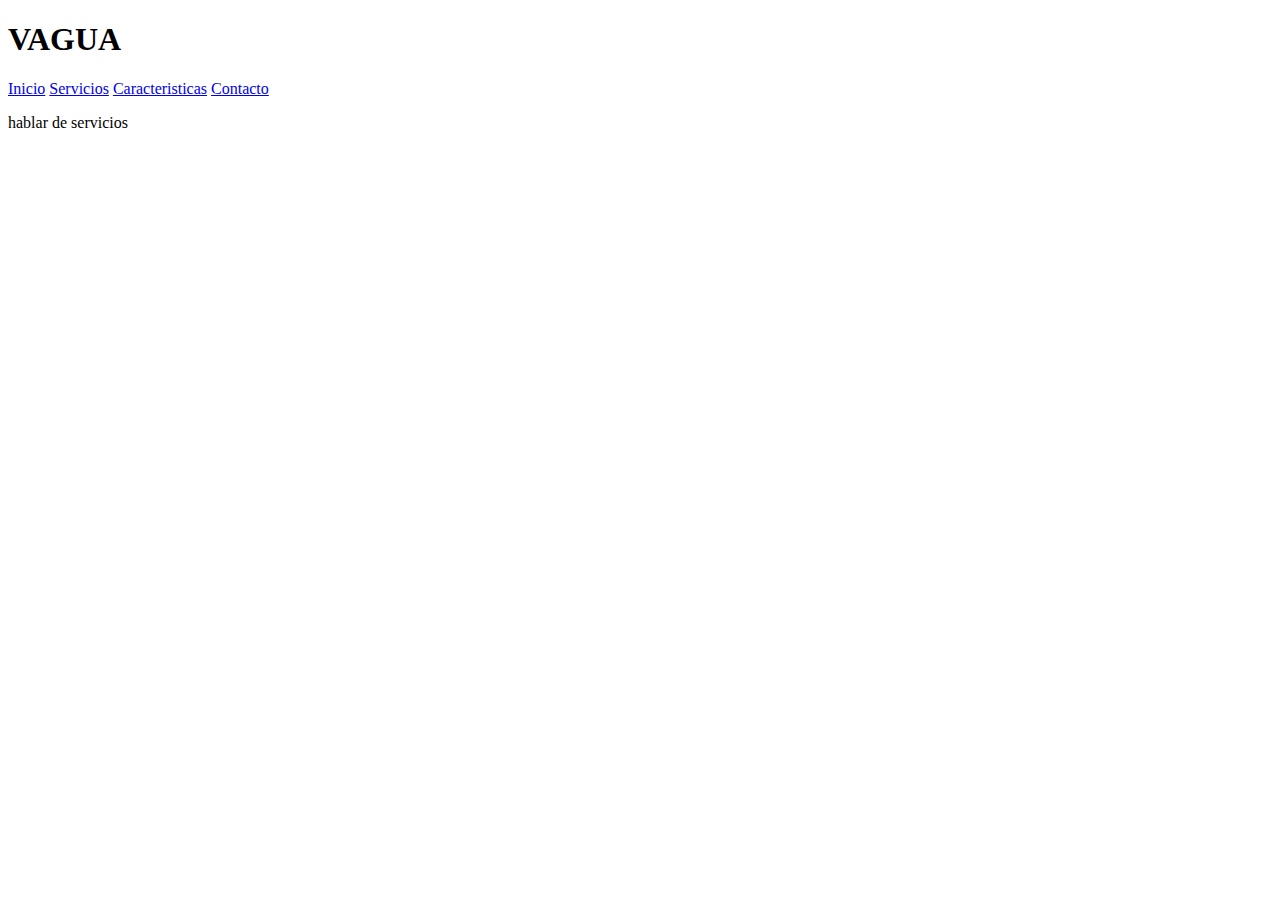
==== paginas/caracteristicas.html @ e00ccac3 "agregacion de paginas" ====
<!DOCTYPE html>
<html>
  <head>
    <link rel="stylesheet" href="css/index.css">
    <meta charset="utf-8">
    <title>Vagua</title>
  </head>
<!--cabecera-->
  <body>
    <header>
      <h1>VAGUA</h1>
      <nav>
        <a href="../index.html">Inicio</a>
        <a href="../servicios.html">Servicios</a>
        <a href="caracteristicas.html">Caracteristicas</a>
        <a href="../contacto.html">Contacto</a>
      </nav>
    </header>

    <div id="inicio">
      <article>
        <p>hablar de servicios</p>
      </article>


    </div>
  </body>
</html>
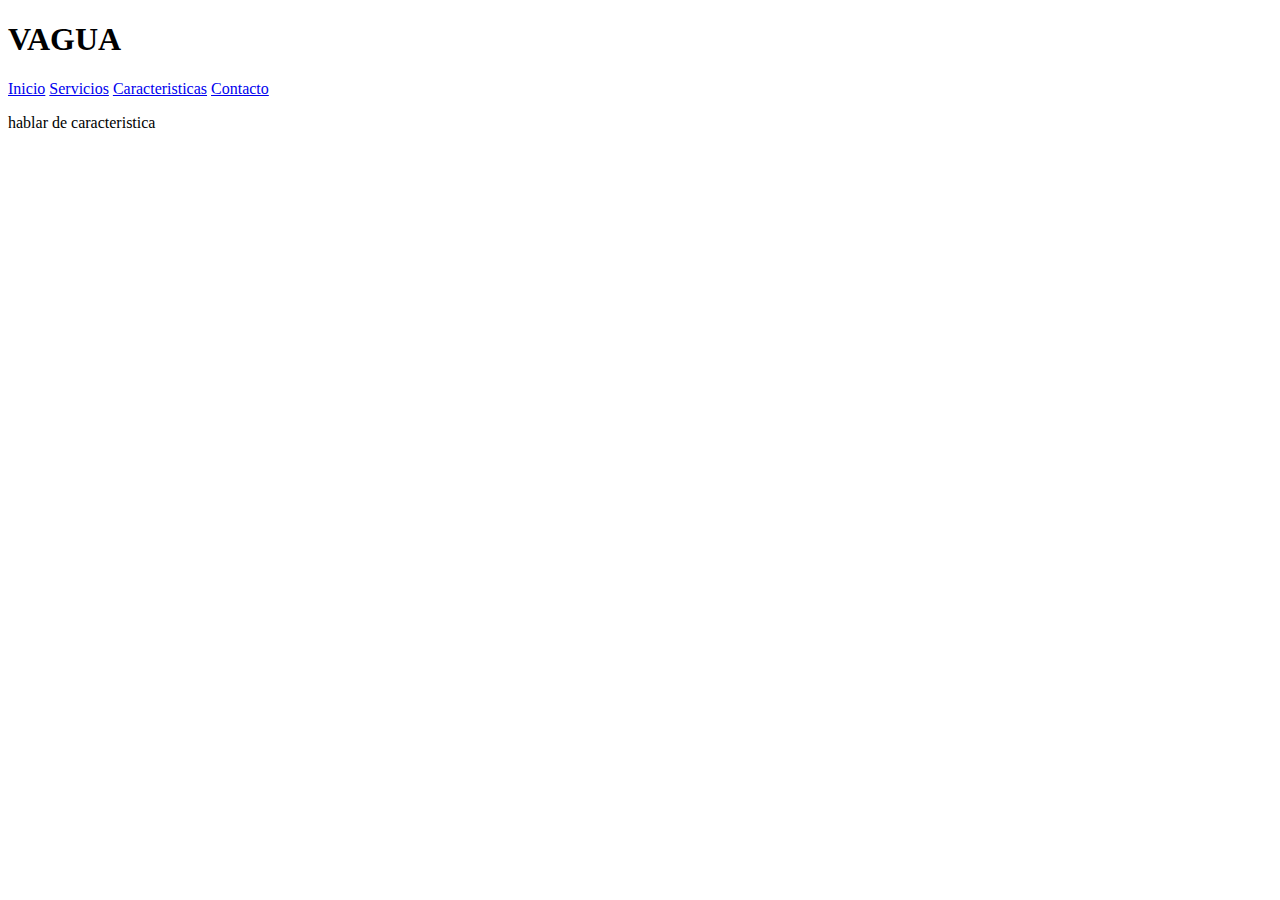
==== commit 0ecf5f3e: "Merge branch 'master' of github.com:valle88/vagua" ====
--- a/paginas/caracteristicas.html
+++ b/paginas/caracteristicas.html
@@ -19,7 +19,7 @@
 
     <div id="inicio">
       <article>
-        <p>hablar de servicios</p>
+        <p>hablar de caracteristica</p>
       </article>
 
 
